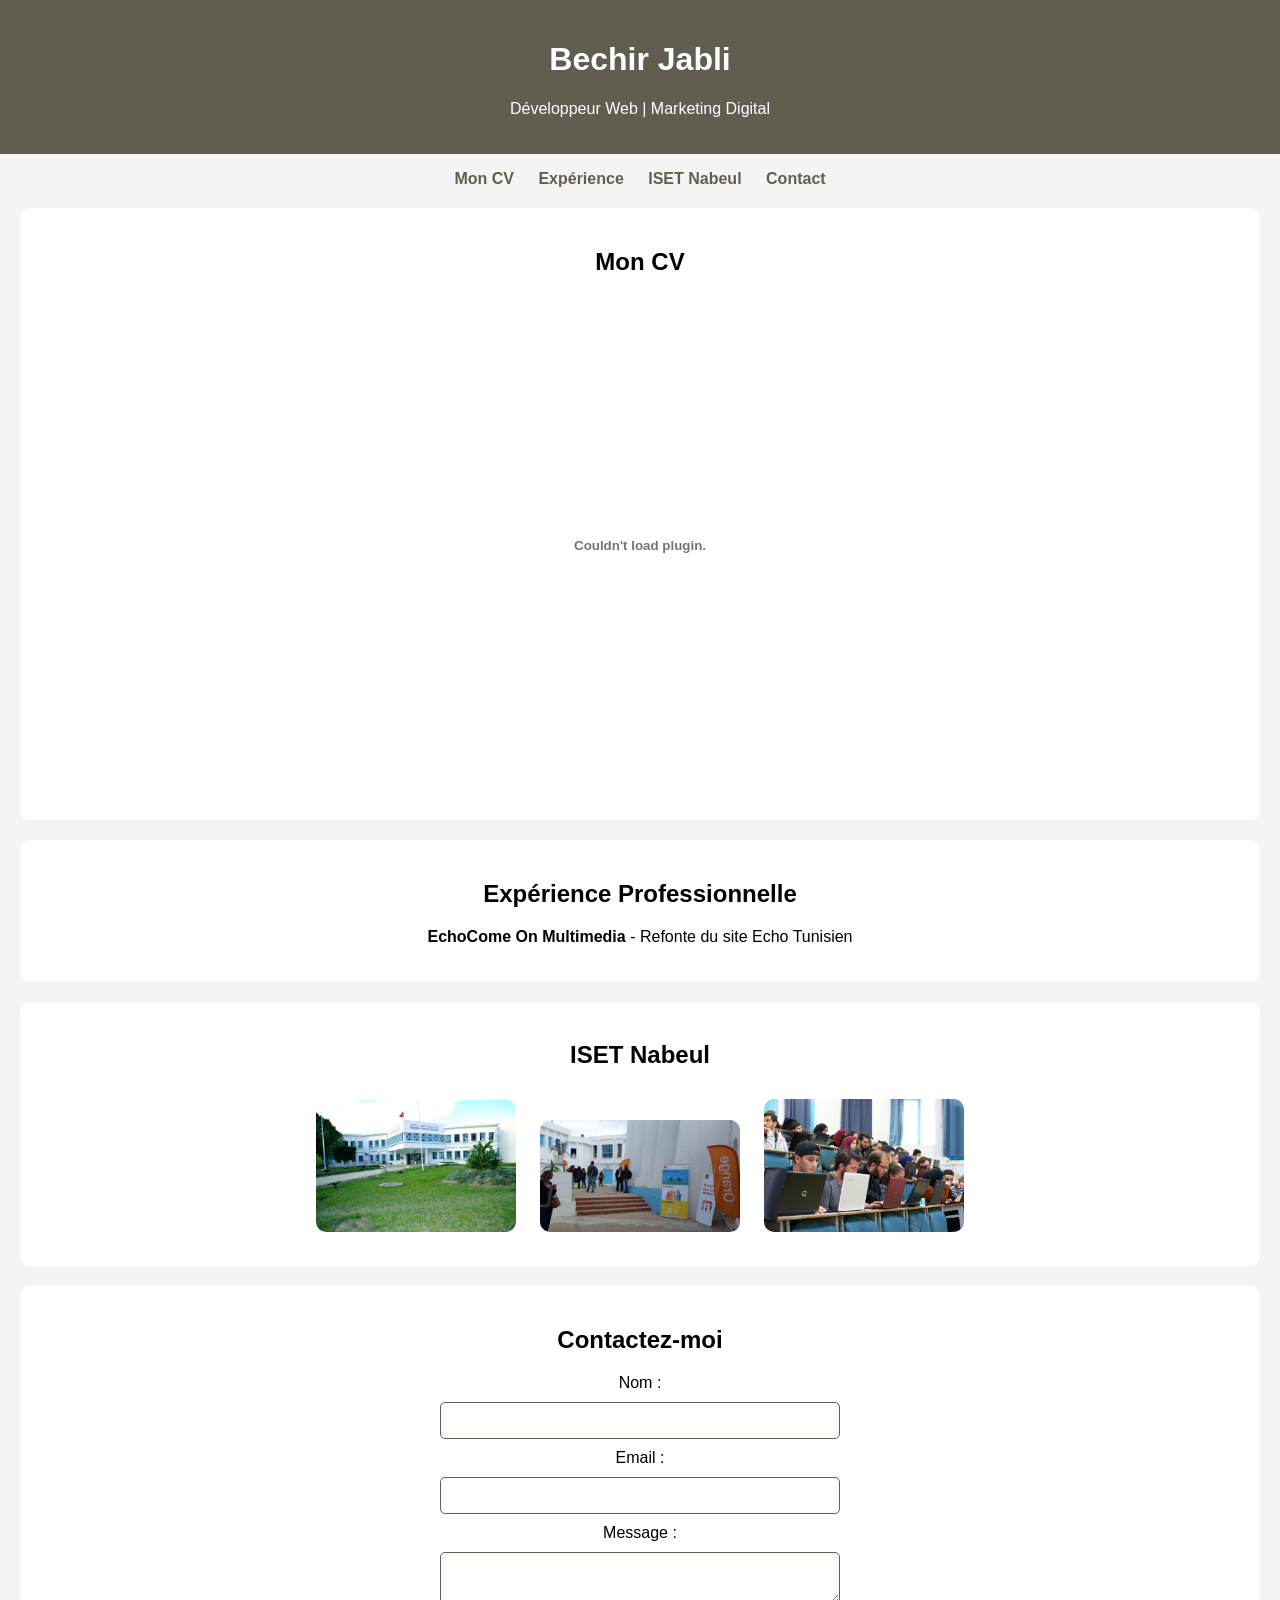
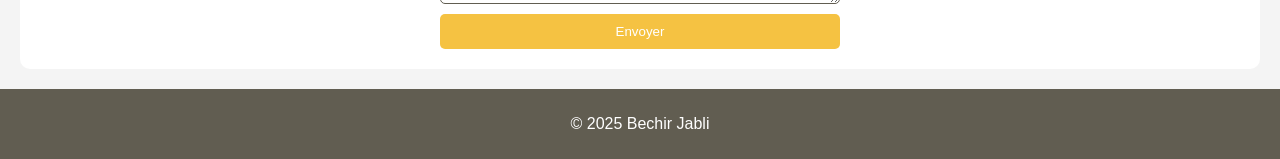
==== index.html @ b709fd86 "Add files via upload" ====
<!DOCTYPE html>
<html lang="fr">
<head>
    <meta charset="UTF-8">
    <meta name="viewport" content="width=device-width, initial-scale=1.0">
    <title>Mon CV</title>
    <link rel="stylesheet" href="styles.css">
    <style>
        body {
            font-family: Arial, sans-serif;
            margin: 0;
            padding: 0;
            background-color: #f4f4f4;
            text-align: center;
        }
        header {
            background: #615d51;
            color: white;
            padding: 20px;
        }
        nav ul {
            list-style: none;
            padding: 0;
        }
        nav ul li {
            display: inline;
            margin: 10px;
        }
        nav a {
            text-decoration: none;
            color: #615d51;
            font-weight: bold;
        }
        section {
            padding: 20px;
            margin: 20px;
            background: white;
            border-radius: 10px;
        }
        .gallery img {
            width: 200px;
            height: auto;
            margin: 10px;
            border-radius: 10px;
        }
        form {
            display: flex;
            flex-direction: column;
            max-width: 400px;
            margin: auto;
        }
        input, textarea {
            margin: 10px 0;
            padding: 10px;
            border: 1px solid #615d51;
            border-radius: 5px;
        }
        button {
            background: #f5c242;
            color: white;
            border: none;
            padding: 10px;
            cursor: pointer;
            border-radius: 5px;
        }
        footer {
            margin-top: 20px;
            padding: 10px;
            background: #615d51;
            color: white;
        }
    </style>
</head>
<body>
    <header>
        <h1>Bechir Jabli</h1>
        <p>Développeur Web | Marketing Digital</p>
    </header>
    
    <nav>
        <ul>
            <li><a href="#cv">Mon CV</a></li>
            <li><a href="#experience">Expérience</a></li>
            <li><a href="#iset">ISET Nabeul</a></li>
            <li><a href="#contact">Contact</a></li>
        </ul>
    </nav>
    
    <section id="cv">
        <h2>Mon CV</h2>
        <embed src="CV.pdf" type="application/pdf" width="100%" height="500px" />
    </section>
    
    <section id="experience">
        <h2>Expérience Professionnelle</h2>
        <p><strong>EchoCome On Multimedia</strong> - Refonte du site Echo Tunisien</p>
    </section>
    
    <section id="iset">
        <h2>ISET Nabeul</h2>
        <div class="gallery">
            <img src="img1.jpg" alt="ISET Nabeul 1">
            <img src="img2.jpg" alt="ISET Nabeul 2">
            <img src="img3.jpg" alt="ISET Nabeul 3">
        </div>
    </section>
    
    <section id="contact">
        <h2>Contactez-moi</h2>
        <form>
            <label for="name">Nom :</label>
            <input type="text" id="name" name="name" required>
            
            <label for="email">Email :</label>
            <input type="email" id="email" name="email" required>
            
            <label for="message">Message :</label>
            <textarea id="message" name="message" required></textarea>
            
            <button type="submit">Envoyer</button>
        </form>
    </section>
    
    <footer>
        <p>&copy; 2025 Bechir Jabli</p>
    </footer>
</body>
</html>
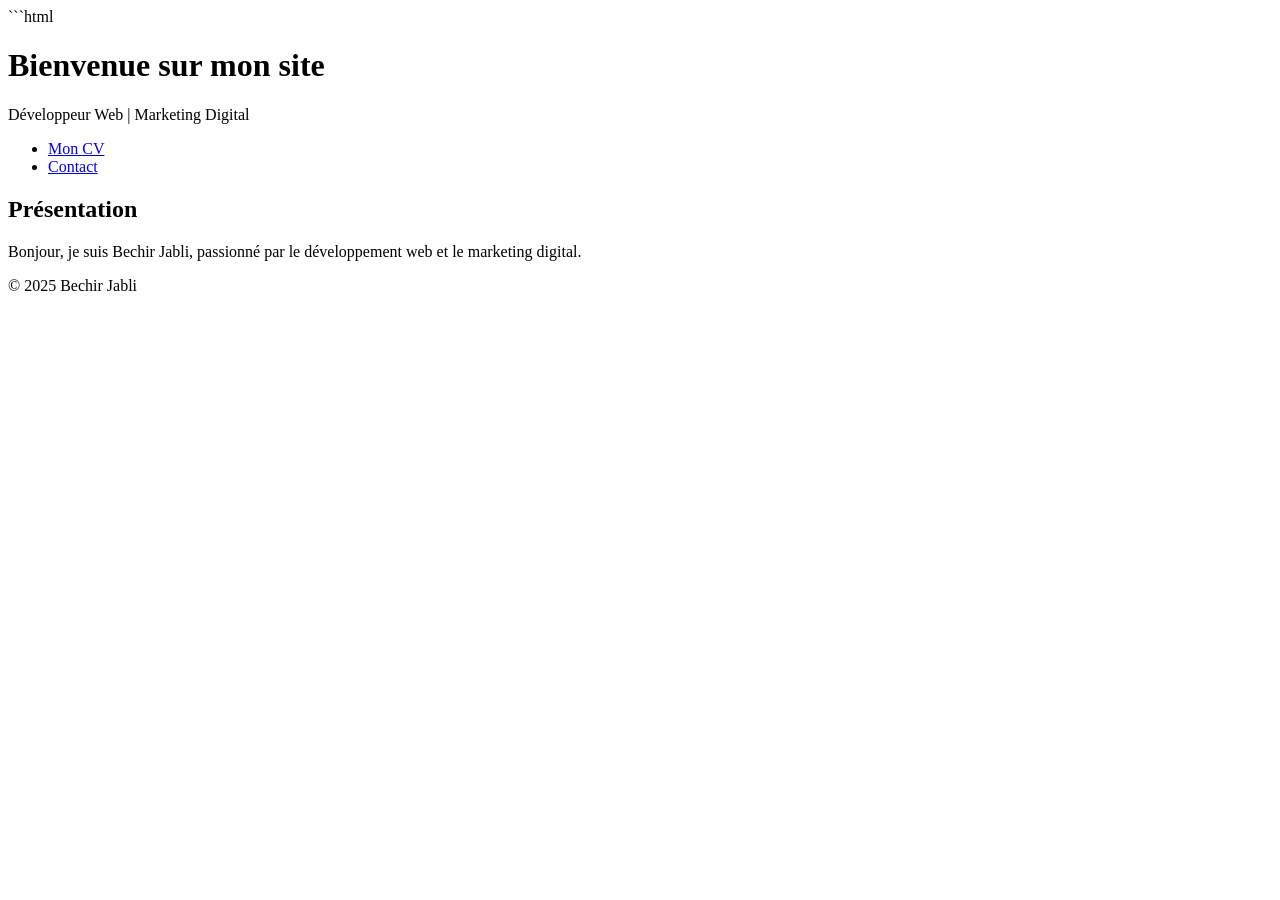
==== commit fbdb44c7: "Add files via upload" ====
--- a/index.html
+++ b/index.html
@@ -1,126 +1,28 @@
+
+```html
 <!DOCTYPE html>
 <html lang="fr">
 <head>
     <meta charset="UTF-8">
     <meta name="viewport" content="width=device-width, initial-scale=1.0">
-    <title>Mon CV</title>
+    <title>Accueil - Bechir Jabli</title>
     <link rel="stylesheet" href="styles.css">
-    <style>
-        body {
-            font-family: Arial, sans-serif;
-            margin: 0;
-            padding: 0;
-            background-color: #f4f4f4;
-            text-align: center;
-        }
-        header {
-            background: #615d51;
-            color: white;
-            padding: 20px;
-        }
-        nav ul {
-            list-style: none;
-            padding: 0;
-        }
-        nav ul li {
-            display: inline;
-            margin: 10px;
-        }
-        nav a {
-            text-decoration: none;
-            color: #615d51;
-            font-weight: bold;
-        }
-        section {
-            padding: 20px;
-            margin: 20px;
-            background: white;
-            border-radius: 10px;
-        }
-        .gallery img {
-            width: 200px;
-            height: auto;
-            margin: 10px;
-            border-radius: 10px;
-        }
-        form {
-            display: flex;
-            flex-direction: column;
-            max-width: 400px;
-            margin: auto;
-        }
-        input, textarea {
-            margin: 10px 0;
-            padding: 10px;
-            border: 1px solid #615d51;
-            border-radius: 5px;
-        }
-        button {
-            background: #f5c242;
-            color: white;
-            border: none;
-            padding: 10px;
-            cursor: pointer;
-            border-radius: 5px;
-        }
-        footer {
-            margin-top: 20px;
-            padding: 10px;
-            background: #615d51;
-            color: white;
-        }
-    </style>
 </head>
 <body>
     <header>
-        <h1>Bechir Jabli</h1>
+        <h1>Bienvenue sur mon site</h1>
         <p>Développeur Web | Marketing Digital</p>
     </header>
-    
     <nav>
         <ul>
-            <li><a href="#cv">Mon CV</a></li>
-            <li><a href="#experience">Expérience</a></li>
-            <li><a href="#iset">ISET Nabeul</a></li>
-            <li><a href="#contact">Contact</a></li>
+            <li><a href="cv.html">Mon CV</a></li>
+            <li><a href="contact.html">Contact</a></li>
         </ul>
     </nav>
-    
-    <section id="cv">
-        <h2>Mon CV</h2>
-        <embed src="CV.pdf" type="application/pdf" width="100%" height="500px" />
+    <section>
+        <h2>Présentation</h2>
+        <p>Bonjour, je suis Bechir Jabli, passionné par le développement web et le marketing digital.</p>
     </section>
-    
-    <section id="experience">
-        <h2>Expérience Professionnelle</h2>
-        <p><strong>EchoCome On Multimedia</strong> - Refonte du site Echo Tunisien</p>
-    </section>
-    
-    <section id="iset">
-        <h2>ISET Nabeul</h2>
-        <div class="gallery">
-            <img src="img1.jpg" alt="ISET Nabeul 1">
-            <img src="img2.jpg" alt="ISET Nabeul 2">
-            <img src="img3.jpg" alt="ISET Nabeul 3">
-        </div>
-    </section>
-    
-    <section id="contact">
-        <h2>Contactez-moi</h2>
-        <form>
-            <label for="name">Nom :</label>
-            <input type="text" id="name" name="name" required>
-            
-            <label for="email">Email :</label>
-            <input type="email" id="email" name="email" required>
-            
-            <label for="message">Message :</label>
-            <textarea id="message" name="message" required></textarea>
-            
-            <button type="submit">Envoyer</button>
-        </form>
-    </section>
-    
     <footer>
         <p>&copy; 2025 Bechir Jabli</p>
     </footer>
